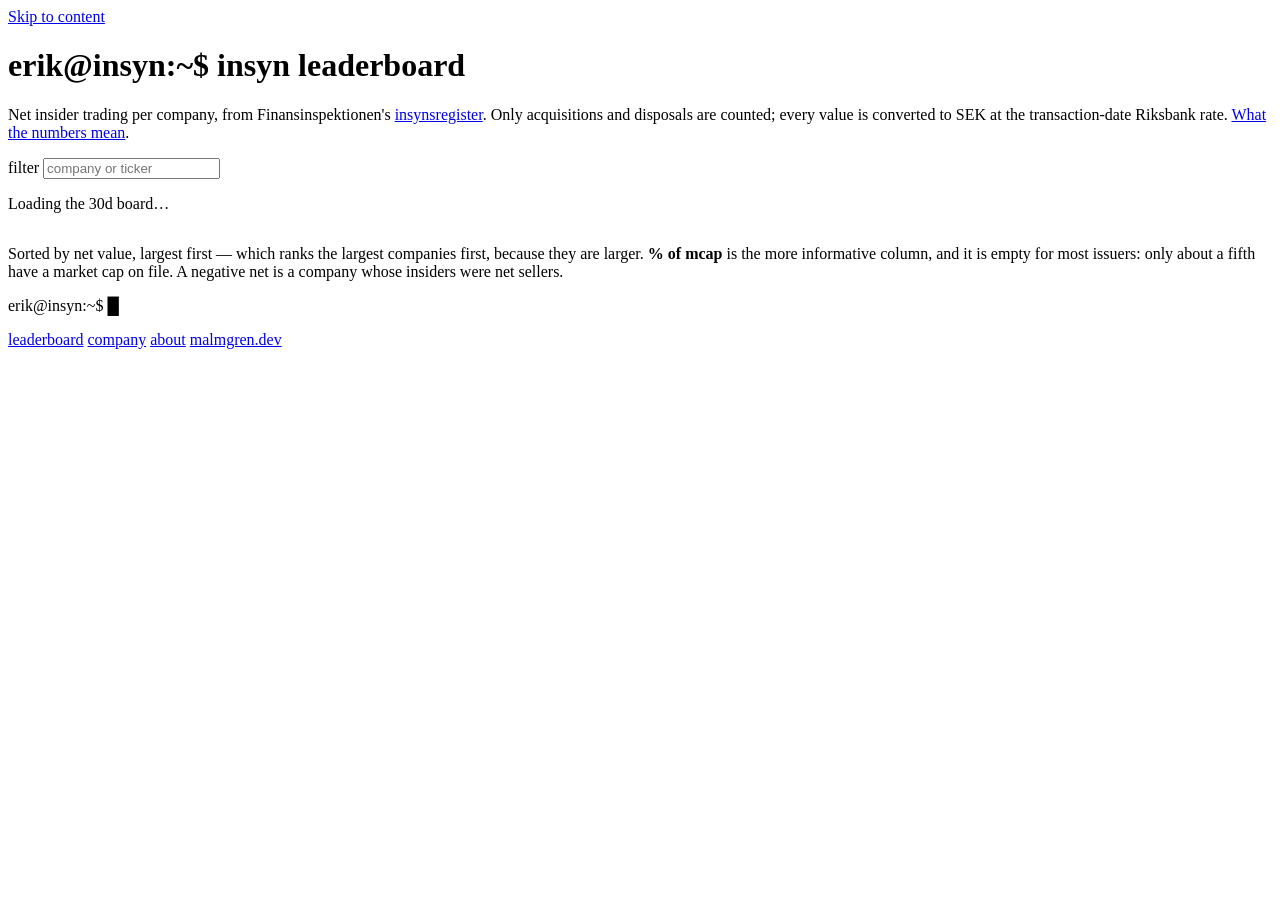
==== frontend/index.html @ 469412a0 "Frontend" ====
<!DOCTYPE html>
<html lang="en">
<head>
<meta charset="UTF-8">
<meta name="viewport" content="width=device-width, initial-scale=1.0">
<meta name="color-scheme" content="dark light">
<title>Insynshandel — insider trading at Swedish listed companies</title>
<meta name="description" content="Net insider buying and selling per company, from Finansinspektionen's insider register. Aggregated on LEI, converted to SEK at the transaction-date rate.">
<link rel="icon" href="data:image/svg+xml,%3Csvg xmlns='http://www.w3.org/2000/svg' viewBox='0 0 16 16'%3E%3Crect width='16' height='16' fill='%230d1117'/%3E%3Ctext x='1.5' y='12.5' font-family='monospace' font-size='13' fill='%237ee787'%3E%3E%3C/text%3E%3C/svg%3E">
<link rel="canonical" href="https://insyn.malmgren.dev/">
<link rel="stylesheet" href="/css/insyn.css?v=1">
<script type="module" src="/js/leaderboard.js?v=1"></script>
</head>
<body>
<a class="skip" href="#main">Skip to content</a>
<div class="wrap-wide">
<main id="main">

<h1 class="cmd"><span class="prompt" aria-hidden="true">erik@insyn:~$</span> insyn leaderboard</h1>

<p class="lede prose">Net insider trading per company, from Finansinspektionen's
<a href="https://marknadssok.fi.se/" rel="noopener">insynsregister</a>. Only acquisitions
and disposals are counted; every value is converted to SEK at the transaction-date
Riksbank rate. <a href="/about.html">What the numbers mean</a>.</p>

<div class="controls">
    <div class="tabs" id="tabs" role="group" aria-label="Period"></div>
    <div class="filter">
        <label for="filter">filter</label>
        <input type="search" id="filter" name="filter" autocomplete="off"
               placeholder="company or ticker" spellcheck="false">
    </div>
</div>

<p class="status" id="status" role="status" data-state="loading">Loading the 30d board…</p>

<div class="scroller">
<table>
    <caption id="board-caption"></caption>
    <thead><tr id="board-head"></tr></thead>
    <tbody id="board-body"></tbody>
</table>
</div>

<p class="prose muted">Sorted by net value, largest first — which ranks the largest
companies first, because they are larger. <strong>% of mcap</strong> is the more
informative column, and it is empty for most issuers: only about a fifth have a market
cap on file. A negative net is a company whose insiders were net sellers.</p>

<p data-static-prompt><span class="prompt" aria-hidden="true">erik@insyn:~$</span> <span class="cursor" aria-hidden="true">█</span></p>

</main>

<!-- NAV: duplicated on every page. Change here == change in every .html file. -->
<nav class="nav" aria-label="Main">
<a href="/" aria-current="page">leaderboard</a> <a href="/company.html">company</a> <a href="/about.html">about</a> <a href="https://www.malmgren.dev/">malmgren.dev</a>
</nav>

</div>
</body>
</html>
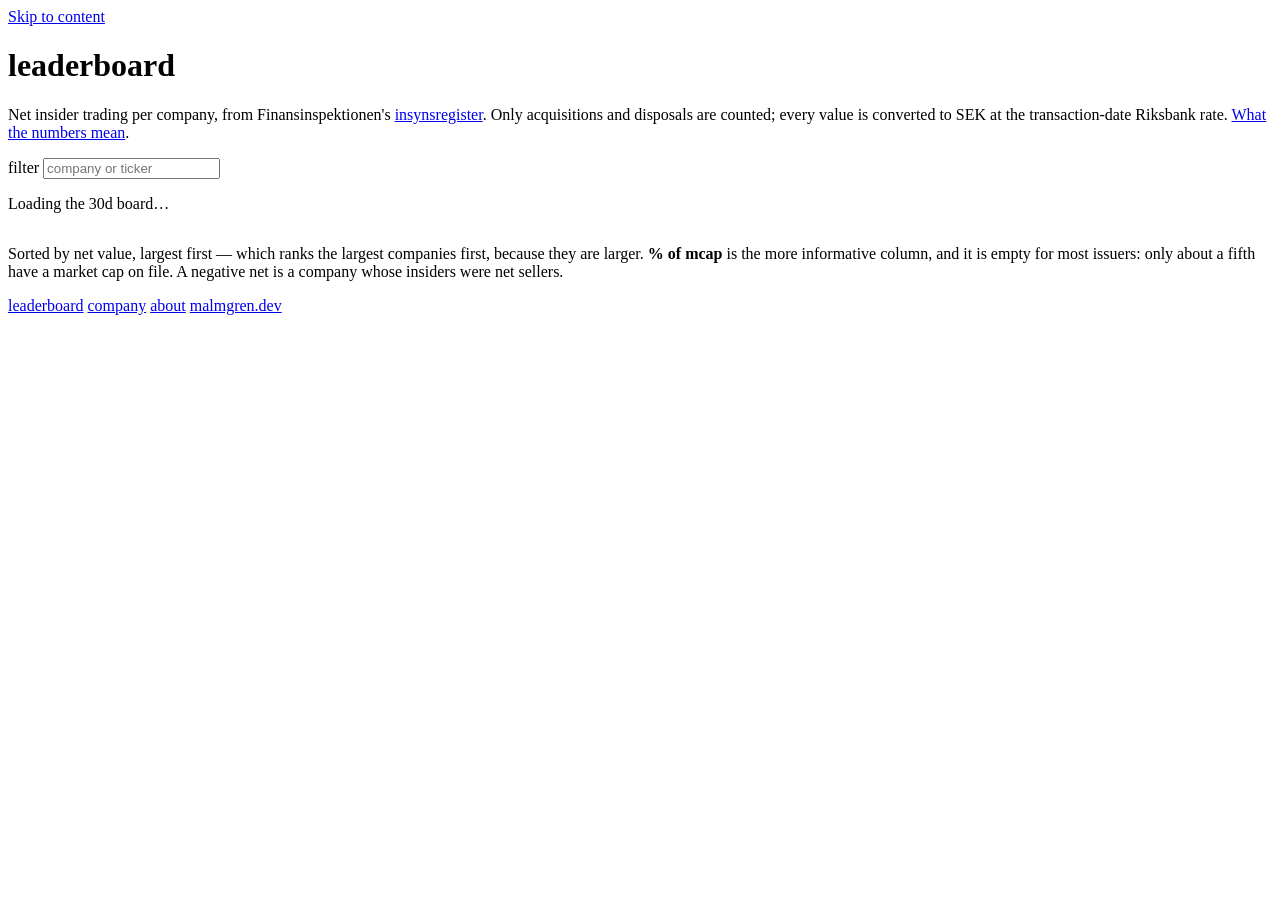
==== commit b7b05386: "Removed the fake commands and the terminal text input theme. Also pdated the company sites be more f" ====
--- a/frontend/index.html
+++ b/frontend/index.html
@@ -8,15 +8,15 @@
 <meta name="description" content="Net insider buying and selling per company, from Finansinspektionen's insider register. Aggregated on LEI, converted to SEK at the transaction-date rate.">
 <link rel="icon" href="data:image/svg+xml,%3Csvg xmlns='http://www.w3.org/2000/svg' viewBox='0 0 16 16'%3E%3Crect width='16' height='16' fill='%230d1117'/%3E%3Ctext x='1.5' y='12.5' font-family='monospace' font-size='13' fill='%237ee787'%3E%3E%3C/text%3E%3C/svg%3E">
 <link rel="canonical" href="https://insyn.malmgren.dev/">
-<link rel="stylesheet" href="/css/insyn.css?v=1">
-<script type="module" src="/js/leaderboard.js?v=1"></script>
+<link rel="stylesheet" href="/css/insyn.css?v=3">
+<script type="module" src="/js/leaderboard.js?v=3"></script>
 </head>
 <body>
 <a class="skip" href="#main">Skip to content</a>
 <div class="wrap-wide">
 <main id="main">
 
-<h1 class="cmd"><span class="prompt" aria-hidden="true">erik@insyn:~$</span> insyn leaderboard</h1>
+<h1 class="page-title">leaderboard</h1>
 
 <p class="lede prose">Net insider trading per company, from Finansinspektionen's
 <a href="https://marknadssok.fi.se/" rel="noopener">insynsregister</a>. Only acquisitions
@@ -47,8 +47,6 @@
 informative column, and it is empty for most issuers: only about a fifth have a market
 cap on file. A negative net is a company whose insiders were net sellers.</p>
 
-<p data-static-prompt><span class="prompt" aria-hidden="true">erik@insyn:~$</span> <span class="cursor" aria-hidden="true">█</span></p>
-
 </main>
 
 <!-- NAV: duplicated on every page. Change here == change in every .html file. -->
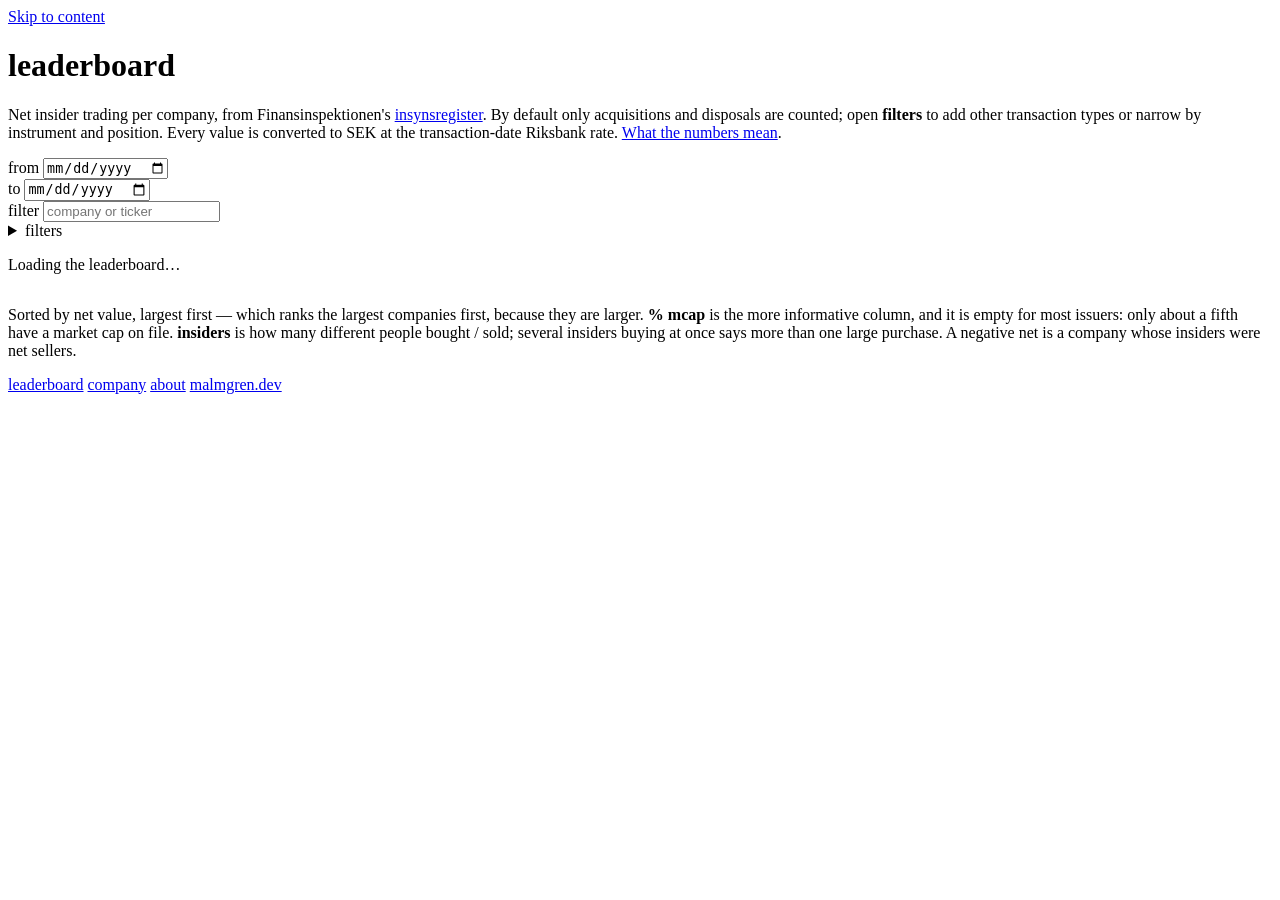
==== commit 45e08306: "Query builder, UI updates, and fixed som mobile looks better" ====
--- a/frontend/index.html
+++ b/frontend/index.html
@@ -8,8 +8,8 @@
 <meta name="description" content="Net insider buying and selling per company, from Finansinspektionen's insider register. Aggregated on LEI, converted to SEK at the transaction-date rate.">
 <link rel="icon" href="data:image/svg+xml,%3Csvg xmlns='http://www.w3.org/2000/svg' viewBox='0 0 16 16'%3E%3Crect width='16' height='16' fill='%230d1117'/%3E%3Ctext x='1.5' y='12.5' font-family='monospace' font-size='13' fill='%237ee787'%3E%3E%3C/text%3E%3C/svg%3E">
 <link rel="canonical" href="https://insyn.malmgren.dev/">
-<link rel="stylesheet" href="/css/insyn.css?v=3">
-<script type="module" src="/js/leaderboard.js?v=3"></script>
+<link rel="stylesheet" href="/css/insyn.css?v=4">
+<script type="module" src="/js/leaderboard.js?v=4"></script>
 </head>
 <body>
 <a class="skip" href="#main">Skip to content</a>
@@ -19,12 +19,23 @@
 <h1 class="page-title">leaderboard</h1>
 
 <p class="lede prose">Net insider trading per company, from Finansinspektionen's
-<a href="https://marknadssok.fi.se/" rel="noopener">insynsregister</a>. Only acquisitions
-and disposals are counted; every value is converted to SEK at the transaction-date
-Riksbank rate. <a href="/about.html">What the numbers mean</a>.</p>
+<a href="https://marknadssok.fi.se/" rel="noopener">insynsregister</a>. By default only
+acquisitions and disposals are counted; open <strong>filters</strong> to add other
+transaction types or narrow by instrument and position. Every value is converted to SEK at
+the transaction-date Riksbank rate. <a href="/about.html">What the numbers mean</a>.</p>
 
 <div class="controls">
     <div class="tabs" id="tabs" role="group" aria-label="Period"></div>
+    <div class="range">
+        <div class="filter">
+            <label for="from">from</label>
+            <input type="date" id="from" name="from">
+        </div>
+        <div class="filter">
+            <label for="to">to</label>
+            <input type="date" id="to" name="to">
+        </div>
+    </div>
     <div class="filter">
         <label for="filter">filter</label>
         <input type="search" id="filter" name="filter" autocomplete="off"
@@ -32,10 +43,20 @@
     </div>
 </div>
 
-<p class="status" id="status" role="status" data-state="loading">Loading the 30d board…</p>
+<details class="query">
+    <summary>filters <span class="muted" id="query-summary"></span></summary>
+    <div class="query-body">
+        <fieldset id="q-nature" class="q-wide"><legend>nature</legend></fieldset>
+        <fieldset id="q-instrument" class="q-wide"><legend>instrument</legend></fieldset>
+        <fieldset id="q-role"><legend>position</legend></fieldset>
+    </div>
+    <p><button type="button" class="link-button" id="q-reset">reset filters</button></p>
+</details>
+
+<p class="status" id="status" role="status" data-state="loading">Loading the leaderboard…</p>
 
 <div class="scroller">
-<table>
+<table id="board">
     <caption id="board-caption"></caption>
     <thead><tr id="board-head"></tr></thead>
     <tbody id="board-body"></tbody>
@@ -43,9 +64,11 @@
 </div>
 
 <p class="prose muted">Sorted by net value, largest first — which ranks the largest
-companies first, because they are larger. <strong>% of mcap</strong> is the more
-informative column, and it is empty for most issuers: only about a fifth have a market
-cap on file. A negative net is a company whose insiders were net sellers.</p>
+companies first, because they are larger. <strong>% mcap</strong> is the more informative
+column, and it is empty for most issuers: only about a fifth have a market cap on file.
+<strong>insiders</strong> is how many different people bought / sold; several insiders
+buying at once says more than one large purchase. A negative net is a company whose
+insiders were net sellers.</p>
 
 </main>
 
